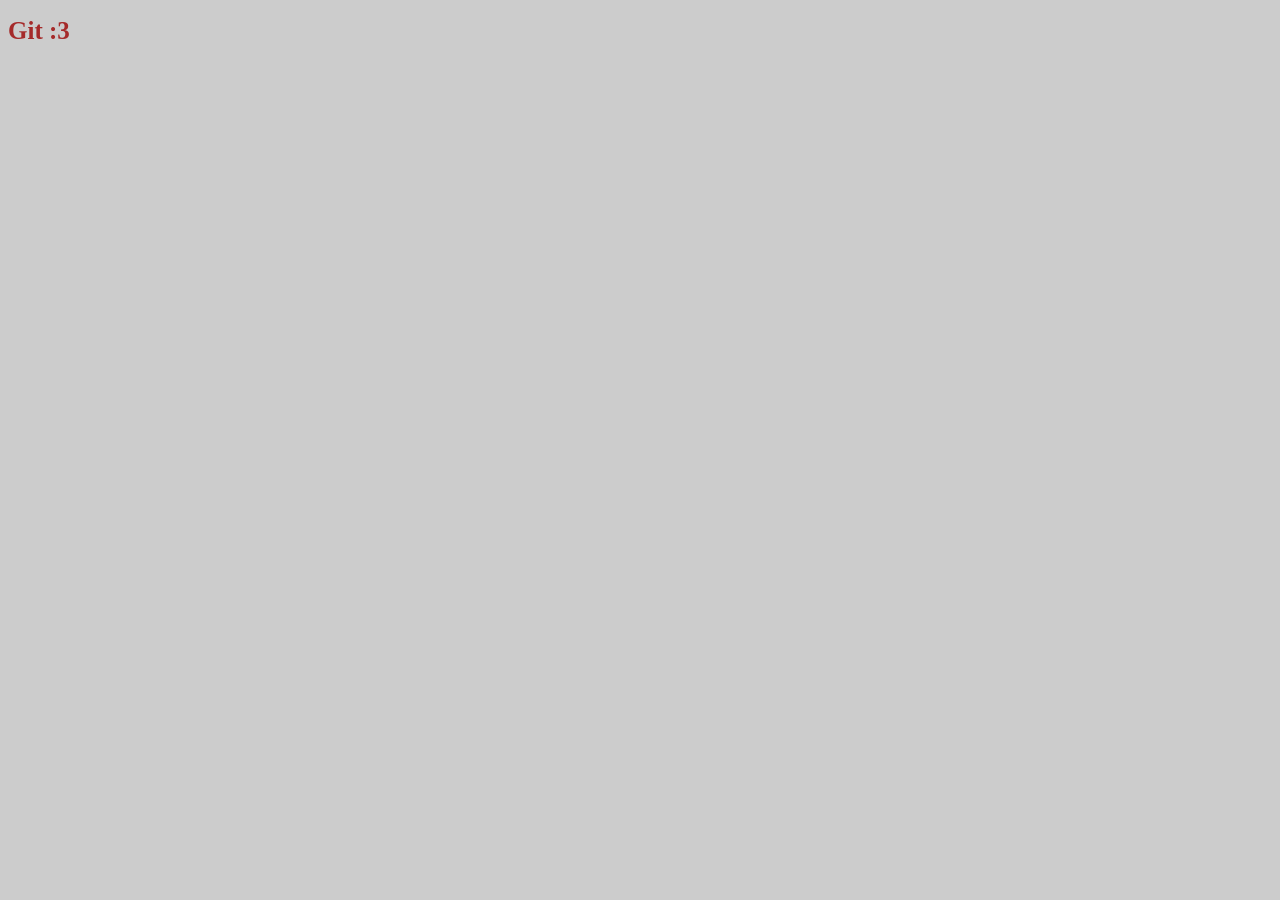
==== index.html @ c9d454a9 "Dodata index stranica" ====
<!DOCTYPE html>
<html lang="en">

<head>
    <meta charset="UTF-8">
    <meta name="viewport" content="width=device-width, initial-scale=1.0">
    <title>Git demo</title>
    <link rel="stylesheet" href="css/style.css">
</head>

<body>

    <h1>Git :3</h1>

</body>

</html>
---- css/style.css ----
body {
    background-color: #ccc;
}

h1 {
    color: brown;
    font-size: 25px;
}
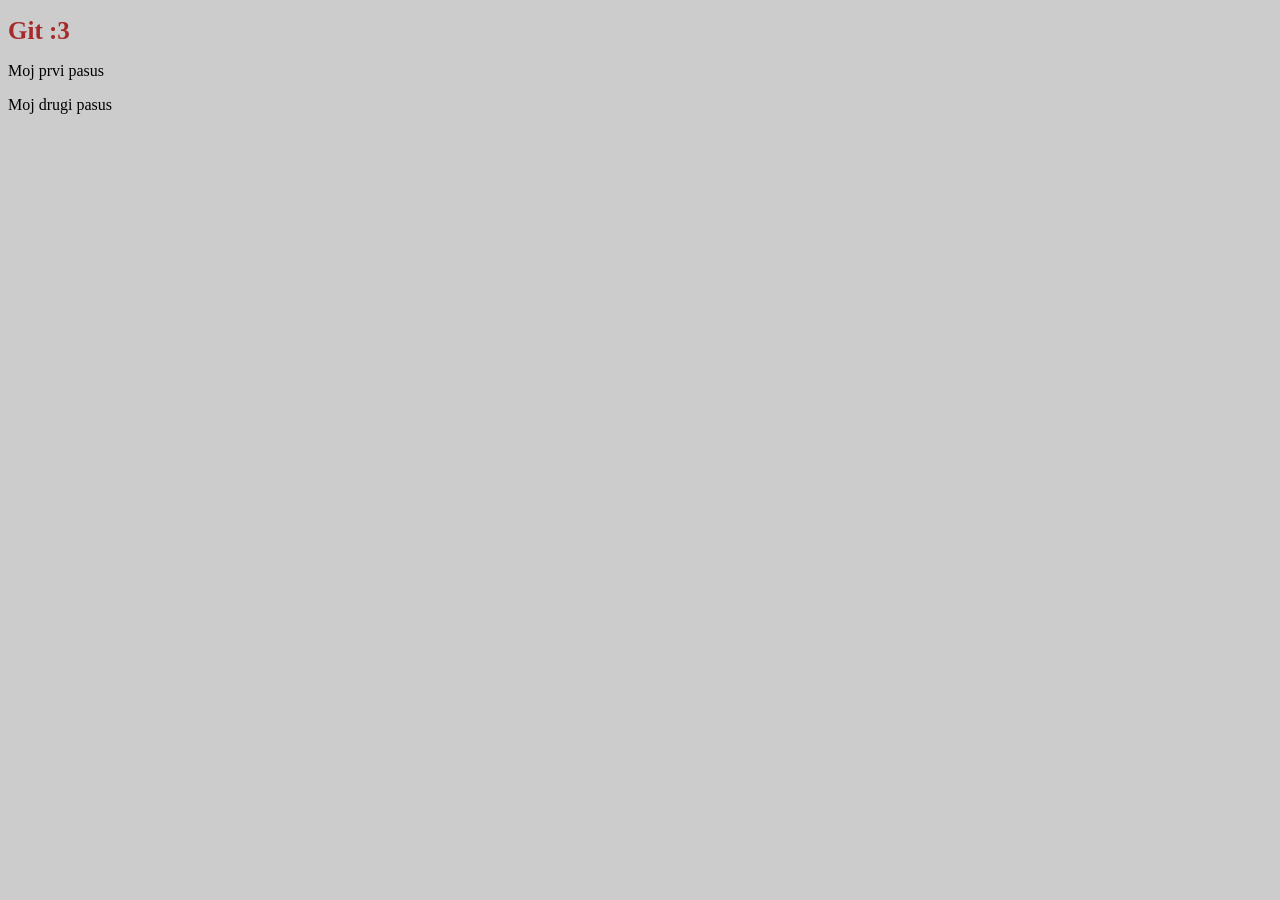
==== commit 0c39f455: "Dodata 2 pasusa" ====
--- a/index.html
+++ b/index.html
@@ -12,6 +12,9 @@
 
     <h1>Git :3</h1>
 
+    <p>Moj prvi pasus</p>
+    <p>Moj drugi pasus</p>
+
 </body>
 
 </html>
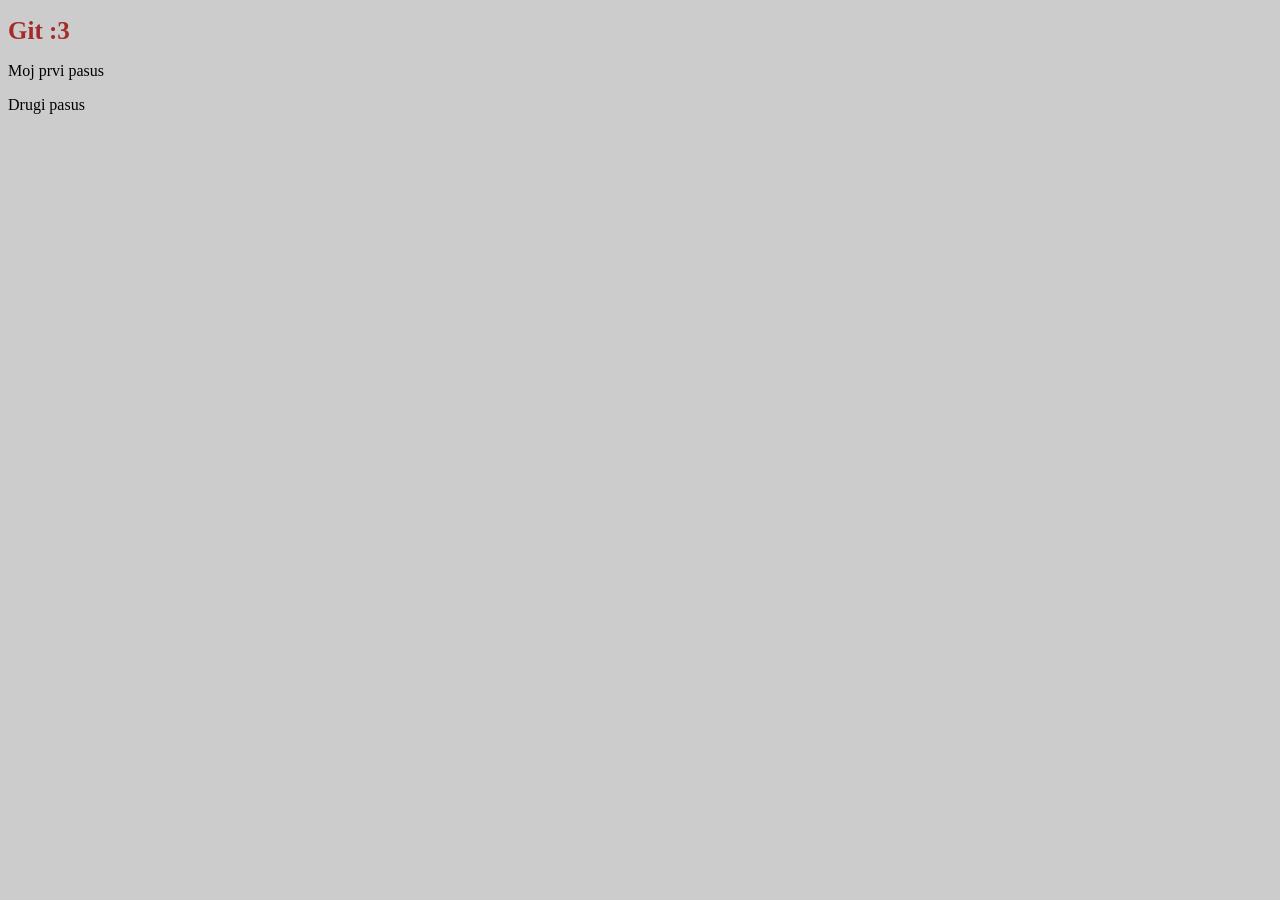
==== commit c7c076fc: "izmenjen tekst drugog pasusa" ====
--- a/index.html
+++ b/index.html
@@ -13,8 +13,8 @@
     <h1>Git :3</h1>
 
     <p>Moj prvi pasus</p>
-    <p>Moj drugi pasus</p>
+    <p>Drugi pasus</p>
 
 </body>
 
-</html>+</html>
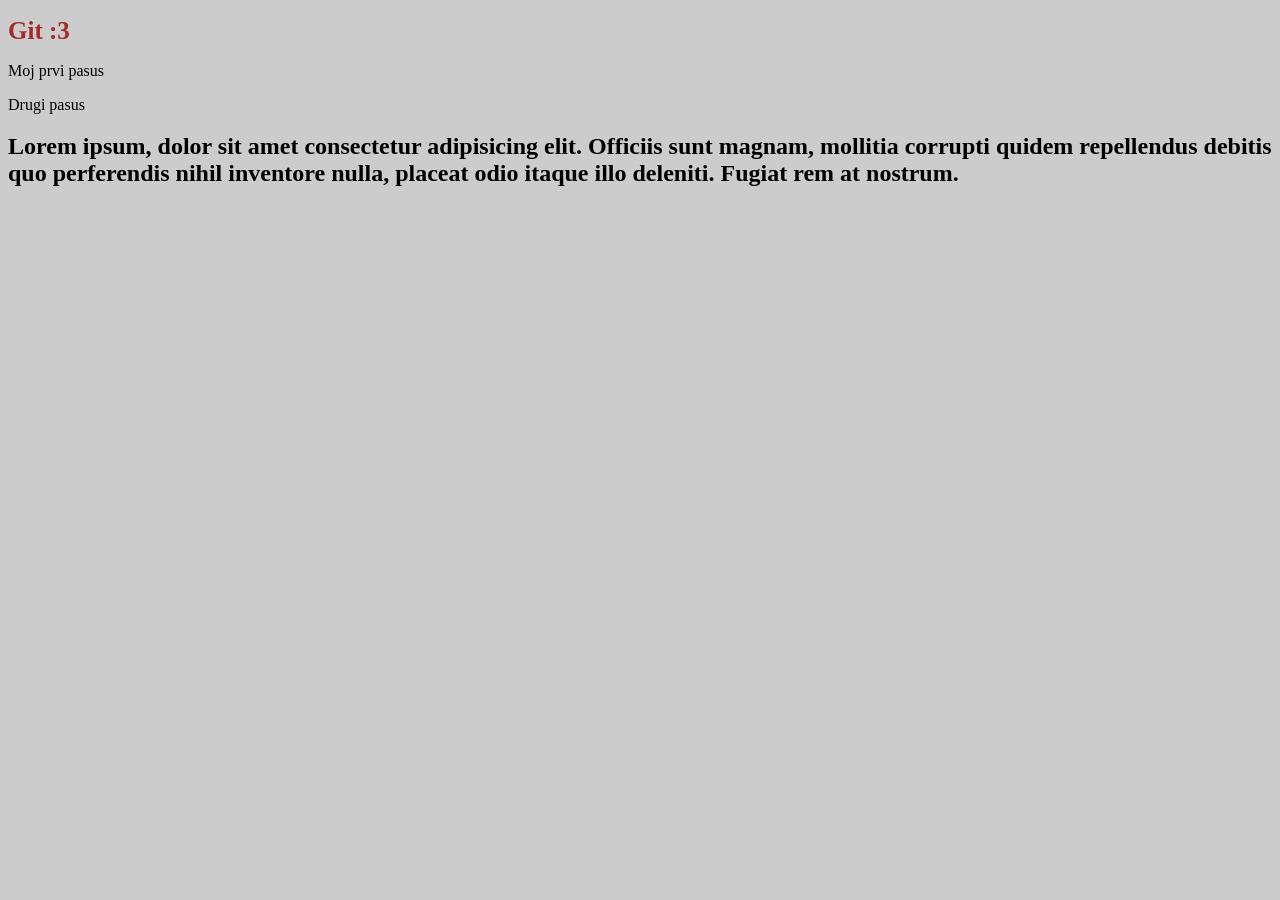
==== commit 00d063fd: "izmene preko VS koda" ====
--- a/index.html
+++ b/index.html
@@ -15,6 +15,14 @@
     <p>Moj prvi pasus</p>
     <p>Drugi pasus</p>
 
+    <div>
+        <h2>
+            Lorem ipsum, dolor sit amet consectetur adipisicing elit. Officiis sunt magnam, mollitia corrupti quidem
+            repellendus debitis quo perferendis nihil inventore nulla, placeat odio itaque illo deleniti. Fugiat rem at
+            nostrum.
+        </h2>
+    </div>
+
 </body>
 
-</html>
+</html>
